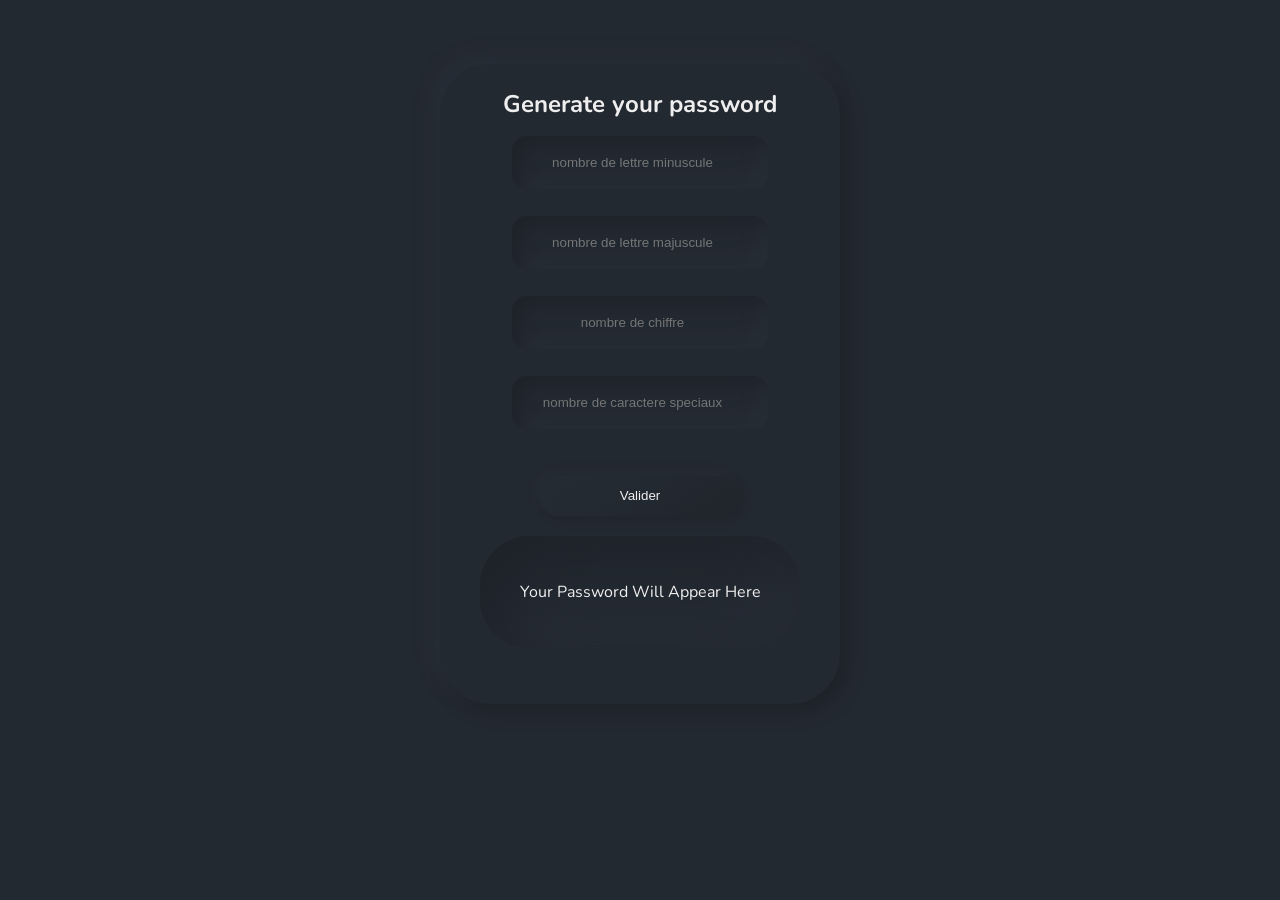
==== index.html @ 10d6168e "index" ====
<!DOCTYPE html>
<html>

<head>
    <meta charset="UTF-8">
    <meta http-equiv="X-UA-Compatible" content="IE=edge">
    <meta name="viewport" content="width=device-width, initial-scale=1.0">
    <link rel="stylesheet" href="style.css">
    <link rel="preconnect" href="https://fonts.googleapis.com">
    <link rel="preconnect" href="https://fonts.gstatic.com" crossorigin>
    <link href="https://fonts.googleapis.com/css2?family=Nunito:wght@300&display=swap" rel="stylesheet">
    <title>PassWord</title>
    
</head>

<body>
    

    <div class="allcontent">
        <h2 class="titrecontent">Generate your password</h2>
        <div class="content">
            <input type="number" placeholder="nombre de lettre minuscule" class="inputn" id="imaj" min="0" max="20"/>
            <input type="number" placeholder="nombre de lettre majuscule" class="inputn" id="imin" min="0" max="20" />
            <input type="number" placeholder="nombre de chiffre" class="inputn" id="ichi" min="0" max="20"/>
            <input type="number" placeholder="nombre de caractere speciaux" class="inputn" id="icar" min="0" max="20"/>
            <button type="button" onclick="getValue()" id="buttonValid">Valider</button>
        </div>
        <div id="result">
            <p id="password">Your Password Will Appear Here</p>
        </div>
    </div>




</body>
<script src="main.js"></script>
</html>
---- style.css ----
:root {
    --color1: #232931;
    --color2: #393E46;
    --color3: #4ECCA3;
    --color4: #EEEEEE;
}

* {
    padding: 0;
    margin: 0;
    box-sizing: border-box;
}

body {
    width: 100%;
    height: 100%;
    background: var(--color1);
    color: var(--color4);
    font-family: 'Nunito', sans-serif;


}

.content {
    margin: auto;
    margin-top: 10%;
    display: flex;
    flex-direction: column;
    flex-wrap: nowrap;
    justify-content: center;
    align-items: center;
    align-content: stretch;
    /* background-color: fuchsia; */
    width: 20em;
    height: 25em;
}

.allcontent {
    margin: auto;
    margin-top: 5%;
    text-align: center;
    width: 25em;
    height: 40em;
    background: var(--color1);
    box-shadow: 8px 8px 16px #1e232a,
        -8px -8px 16px #282f38;
    border-radius: 50px;
}

.inputn {
    width: 80%;
    height: 4em;
    margin-bottom: 2em;
    border: none;
    border-radius: 15px;
    background: #232931;
    box-shadow: inset 8px 8px 16px #1e232a,
        inset -8px -8px 16px #282f38;
    text-align: center;
    color: var(--color4);
}

input:focus {
    outline: solid;
    outline-color: var(--color3);
    box-shadow: 2px 2px 12px var(--color3);
}

.titrecontent {
    position: relative;
    top: 1em;
}

#result {
    position: relative;
    border-width: 2px;
    width: 20em;
    height: 7em;
    margin: auto;
    display: flex;
    border-radius: 50px;
    background: var(--color1);
    box-shadow: inset 20px 20px 60px #1e232a,
        inset -20px -20px 60px #282f38;
    text-align: center;
    justify-content: center;
    align-items: center;
    

}

#result p {
    padding: 10px;
    white-space: nowrap;
    overflow-x: scroll;
}

::-webkit-scrollbar {
    width: 15em;
}
::-webkit-scrollbar-button {
    width: 0px;
    height: 0px;
}

::-webkit-scrollbar-thumb {
    background-color: var(--color3);
    border-radius: 10px;
}

#buttonValid {
    color: var(--color4);
    border-style: hidden;
    border-radius: 50px;
    width: 15em;
    height: 3em;
    margin: auto;
    background: linear-gradient(145deg, #252c34, #20252c);
    box-shadow: 5px 5px 7px #21262e,
        -5px -5px 7px #252c34;
}

#buttonValid:active {
    background: #232931;
    box-shadow: inset 5px 5px 7px #21262e,
        inset -5px -5px 7px #252c34;
}
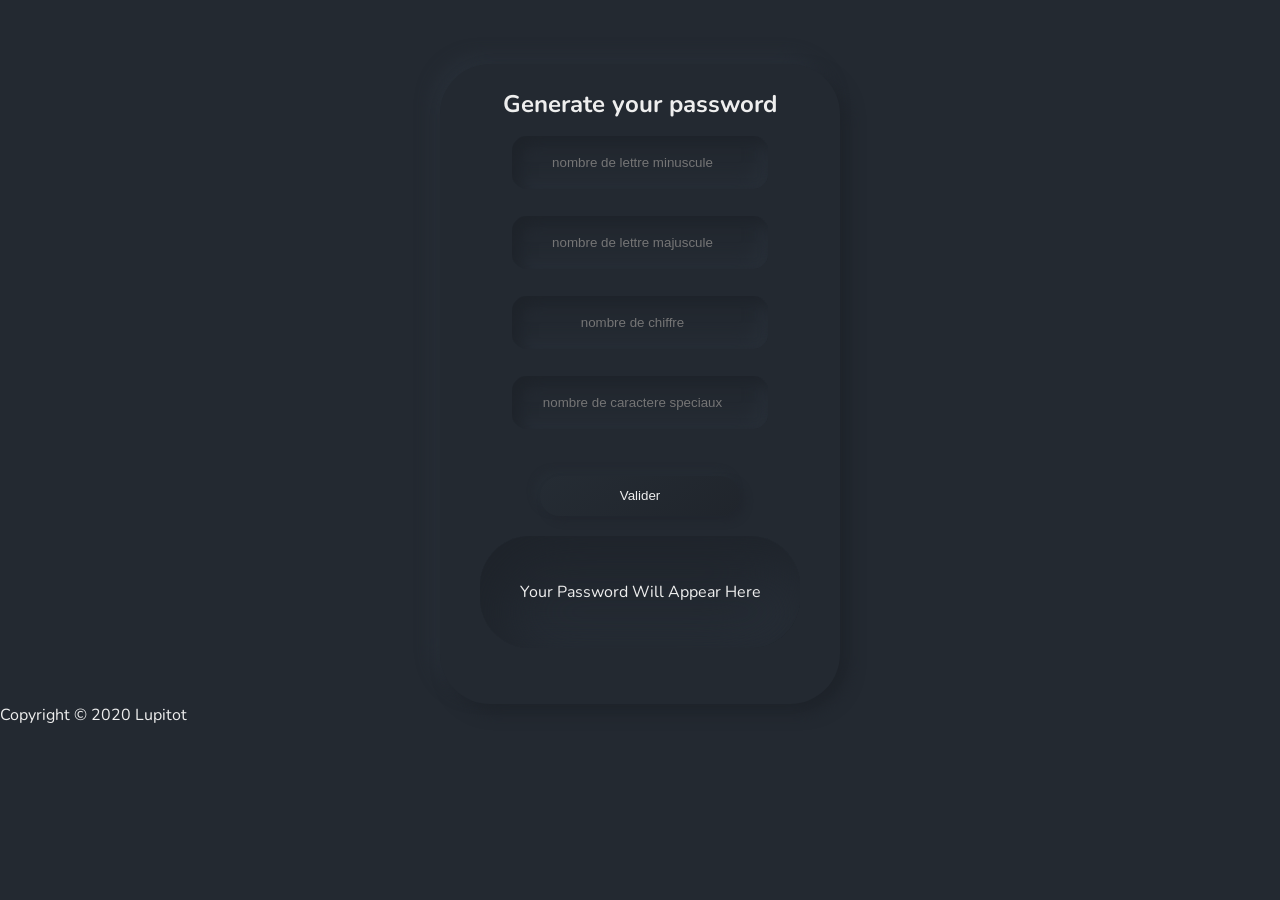
==== commit 58e3a166: "readme" ====
--- a/index.html
+++ b/index.html
@@ -30,6 +30,10 @@
         </div>
     </div>
 
+    <footer>
+        <p>Copyright © 2020 Lupitot </p>
+    </footer>
+
 
 
 
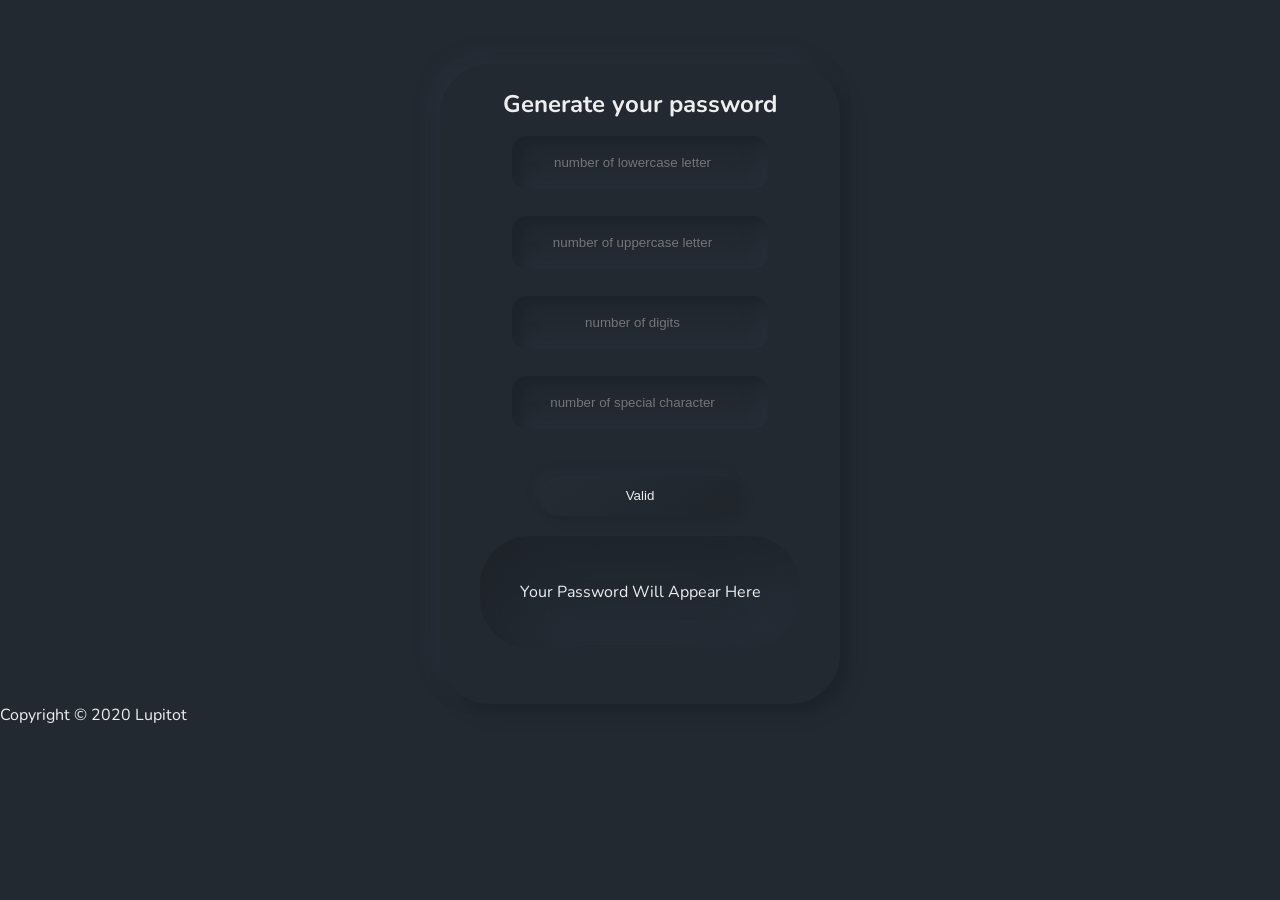
==== commit 8293983a: "translation" ====
--- a/index.html
+++ b/index.html
@@ -19,11 +19,11 @@
     <div class="allcontent">
         <h2 class="titrecontent">Generate your password</h2>
         <div class="content">
-            <input type="number" placeholder="nombre de lettre minuscule" class="inputn" id="imaj" min="0" max="20"/>
-            <input type="number" placeholder="nombre de lettre majuscule" class="inputn" id="imin" min="0" max="20" />
-            <input type="number" placeholder="nombre de chiffre" class="inputn" id="ichi" min="0" max="20"/>
-            <input type="number" placeholder="nombre de caractere speciaux" class="inputn" id="icar" min="0" max="20"/>
-            <button type="button" onclick="getValue()" id="buttonValid">Valider</button>
+            <input type="number" placeholder="number of lowercase letter" class="inputn" id="imaj" min="0" max="20"/>
+            <input type="number" placeholder="number of uppercase letter" class="inputn" id="imin" min="0" max="20" />
+            <input type="number" placeholder="number of digits" class="inputn" id="ichi" min="0" max="20"/>
+            <input type="number" placeholder="number of special character" class="inputn" id="icar" min="0" max="20"/>
+            <button type="button" onclick="getValue()" id="buttonValid">Valid</button>
         </div>
         <div id="result">
             <p id="password">Your Password Will Appear Here</p>
